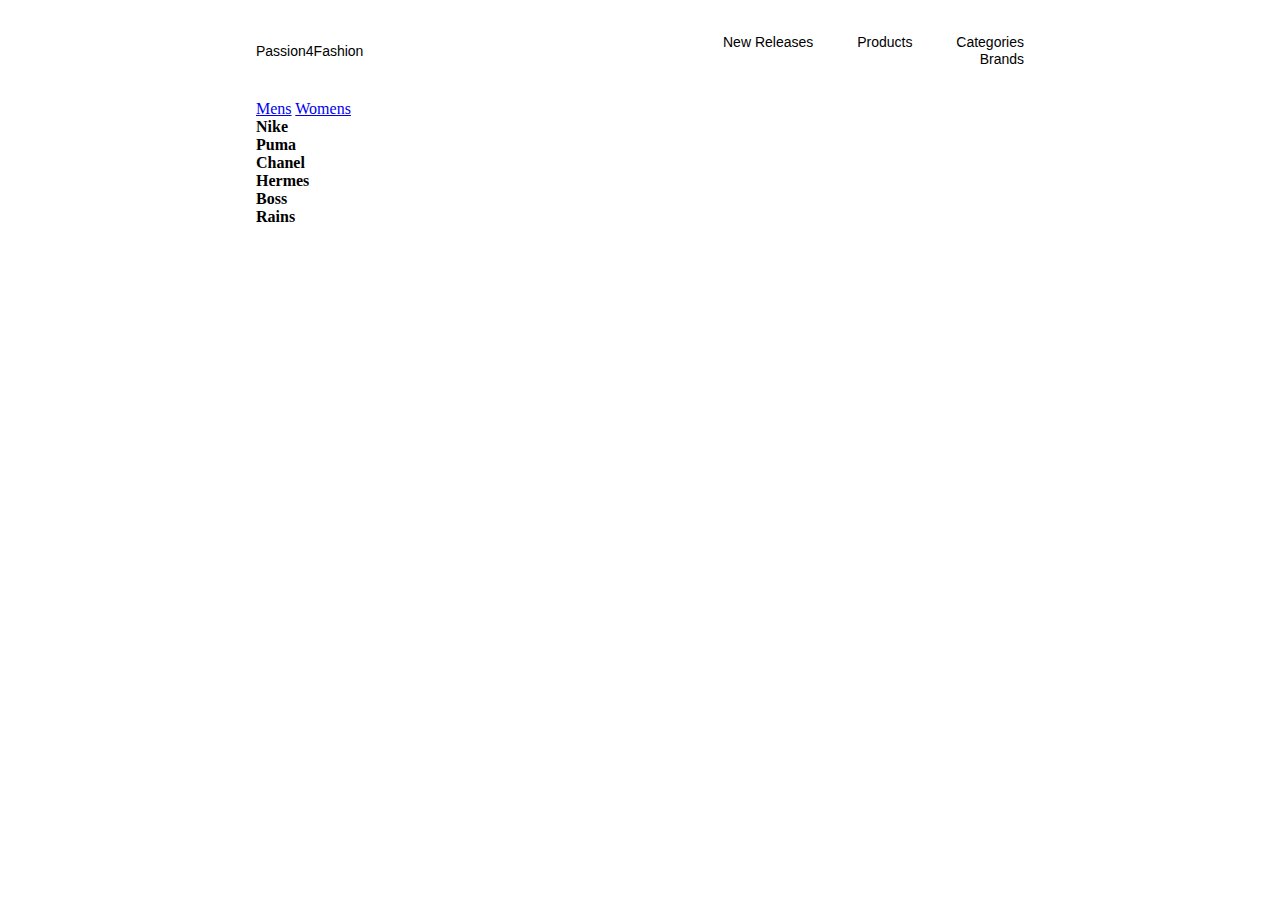
==== categories.html @ 43160828 "cat" ====
<!DOCTYPE html>
<html lang="en">
  <head>
    <meta charset="UTF-8" />
    <meta name="viewport" content="width=device-width, initial-scale=1.0" />
    <title>Passion4Fashion</title>
    <link rel="stylesheet" type="text/css" href="style.css" />
  </head>
  <body>
    <header>
      <div class="nav">
        <div class="home">
          <a href="index.html">Passion4Fashion</a>
        </div>

        <div class="navIcons">
          <a href="index.html">New Releases</a>
          <a href="product.html">Products</a>
          <a href="categories.html">Categories</a>
          <a href="brands.html">Brands</a>
        </div>
      </div>
    </header>
    <a href="#">Mens</a>
    <a href="#">Womens</a>
    <h1>Nike</h1>
    <h1>Puma</h1>
    <h1>Chanel</h1>
    <h1>Hermes</h1>
    <h1>Boss</h1>
    <h1>Rains</h1>
  </body>
  </body>
</html>
---- style.css ----
/*global*/
* {
  margin: 0;
  padding: 0;
  border: 0;
  outline: 0;
  font-size: 100%;
  vertical-align: baseline;
  background: transparent;
}

body {
  width: 60%;
  margin: auto;
  background-color: #ffffff;
}

.html {
  font-family: Arial, Helvetica, sans-serif;

  font-weight: 400;
  scroll-behavior: smooth;
}

.h1 {
  font-size: 60px;
}

.h2 {
  font-size: 45px;
}

.h3 {
  font-size: 25px;
}
/*nav*/

.nav {
  display: flex;
  align-items: center;
  height: 100px;
  font-family: Arial, Helvetica, sans-serif;
  font-size: 14px;
  font-weight: 400;
}

.home,
.navIcons {
  flex: 1;
}

.navIcons {
  text-align: right;
}

.navIcons a,
.home a,
.home img {
  display: inline-block;
  vertical-align: middle;
  color: #000000;
  text-decoration: none;
}

.navIcons a {
  margin-left: 40px;
}

.home a {
  color: #000000;
  text-decoration: none;
  font-family: Arial, Helvetica, sans-serif;
  font-size: 14px;
  font-weight: 400;
}

.home img {
  margin-right: 10px;
}

.banner {
  background-image: url(img/pexels-tembela-bohle-1884584.jpg.crdownload);
  background-position: center;
  background-repeat: no-repeat;
  background-size: cover;
  height: 550px;
  width: 550px;
  margin: 0;
  padding: 0;
  color: #000000;
  text-align: center;
  text-decoration: none;
}
.banner h1 {
  padding: 3, 5em 0 0 0;
  margin: 0;
  font-size: 14px;
  font-weight: 100;
}
.grid-container {
  display: grid;
  grid-template-columns: 1fr 1fr 1fr 1fr;
  grid-template-rows: 1fr 1fr 1fr;
  gap: 10px 8px;
  grid-template-areas:
    "Main Main1 Main2 Main3"
    "Footer Footer1 Footer2 Footer3";
}

.Main {
  grid-area: Main;
}

.Main1 {
  grid-area: Main1;
}

.Main2 {
  grid-area: Main2;
}

.Main3 {
  grid-area: Main3;
}

.Footer {
  grid-area: Footer;
}

.Footer1 {
  grid-area: Footer1;
}

.Footer2 {
  grid-area: Footer2;
}

.Footer3 {
  grid-area: Footer3;
}
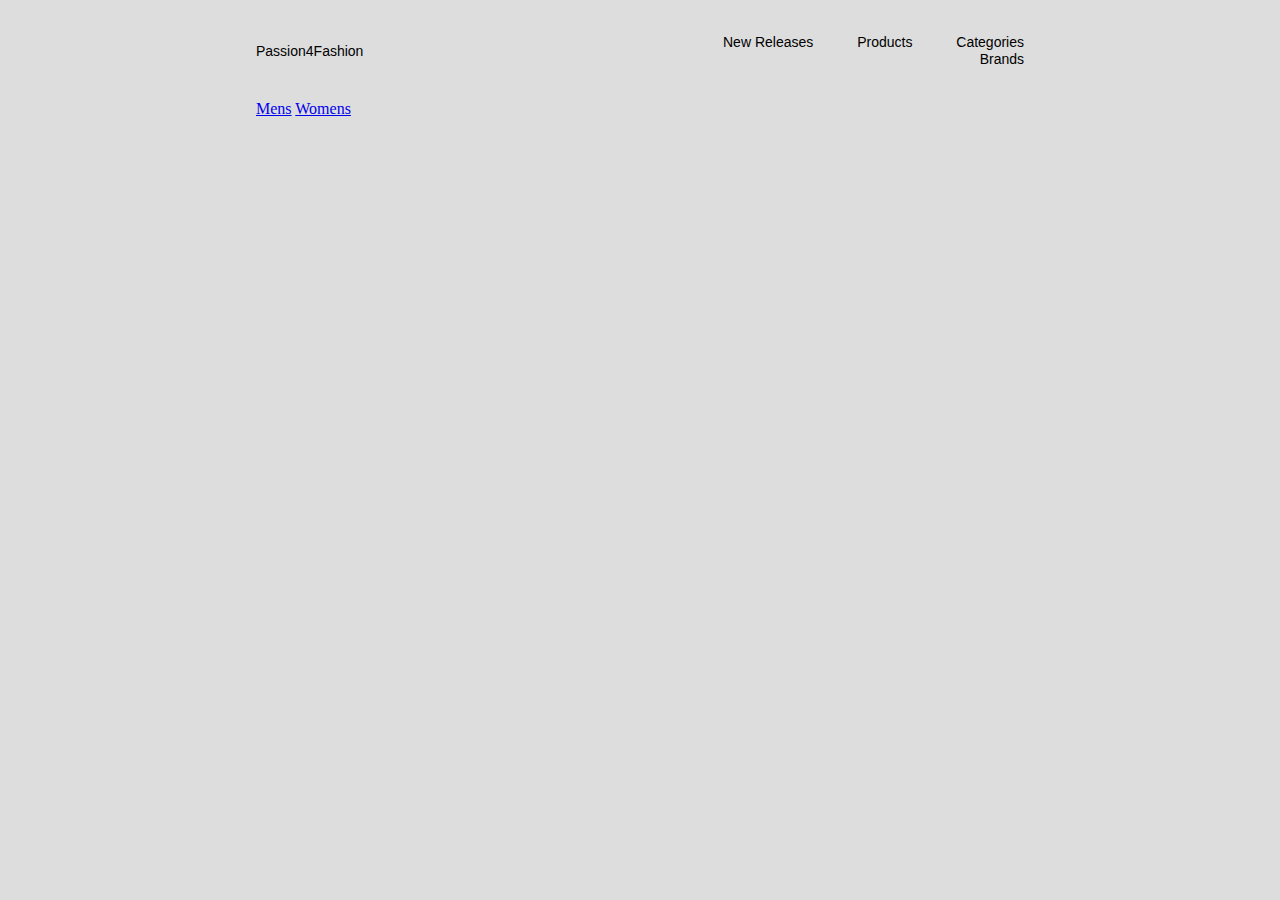
==== commit bdcd7b85: "coimmit" ====
--- a/categories.html
+++ b/categories.html
@@ -15,20 +15,16 @@
 
         <div class="navIcons">
           <a href="index.html">New Releases</a>
-          <a href="product.html">Products</a>
+          <a href="productlist.html">Products</a>
           <a href="categories.html">Categories</a>
-          <a href="brands.html">Brands</a>
+          <a href="product.html">Brands</a>
         </div>
       </div>
     </header>
     <a href="#">Mens</a>
     <a href="#">Womens</a>
-    <h1>Nike</h1>
-    <h1>Puma</h1>
-    <h1>Chanel</h1>
-    <h1>Hermes</h1>
-    <h1>Boss</h1>
-    <h1>Rains</h1>
+    
   </body>
+  <script src="product.js"></script>
   </body>
 </html>
--- a/style.css
+++ b/style.css
@@ -12,7 +12,7 @@
 body {
   width: 60%;
   margin: auto;
-  background-color: #ffffff;
+  background-color: #dddddd;
 }
 
 .html {
@@ -22,17 +22,6 @@
   scroll-behavior: smooth;
 }
 
-.h1 {
-  font-size: 60px;
-}
-
-.h2 {
-  font-size: 45px;
-}
-
-.h3 {
-  font-size: 25px;
-}
 /*nav*/
 
 .nav {
@@ -83,8 +72,8 @@
   background-position: center;
   background-repeat: no-repeat;
   background-size: cover;
-  height: 550px;
-  width: 550px;
+  height: 650px;
+  width: 890px;
   margin: 0;
   padding: 0;
   color: #000000;
@@ -94,47 +83,39 @@
 .banner h1 {
   padding: 3, 5em 0 0 0;
   margin: 0;
-  font-size: 14px;
+  font-size: 20px;
   font-weight: 100;
 }
-.grid-container {
+
+.banner a {
+  text-decoration: none;
+}
+/*.main .productList {
   display: grid;
-  grid-template-columns: 1fr 1fr 1fr 1fr;
-  grid-template-rows: 1fr 1fr 1fr;
-  gap: 10px 8px;
-  grid-template-areas:
-    "Main Main1 Main2 Main3"
-    "Footer Footer1 Footer2 Footer3";
+  grid-template-columns: repeat(auto-fill, minmax(200px, 1fr));
+}*/
+
+.main .productList {
+  display: grid;
+  grid-template-columns: repeat(6, 1fr);
+  grid-template-rows: repeat(5, 1fr);
+  grid-column-gap: 2px;
+  grid-row-gap: 1px;
 }
 
-.Main {
-  grid-area: Main;
+.article smallProduct {
+  grid-row: 2fr;
 }
 
-.Main1 {
-  grid-area: Main1;
+.productList article.soldOut img {
+  opacity: 0.5;
 }
 
-.Main2 {
-  grid-area: Main2;
+.productList article.soldOut ::before {
+  content: "Sold Out";
 }
 
-.Main3 {
-  grid-area: Main3;
+.productList article .discounted,
+.productList article.onSale .discounted {
+  display: none;
 }
-
-.Footer {
-  grid-area: Footer;
-}
-
-.Footer1 {
-  grid-area: Footer1;
-}
-
-.Footer2 {
-  grid-area: Footer2;
-}
-
-.Footer3 {
-  grid-area: Footer3;
-}
